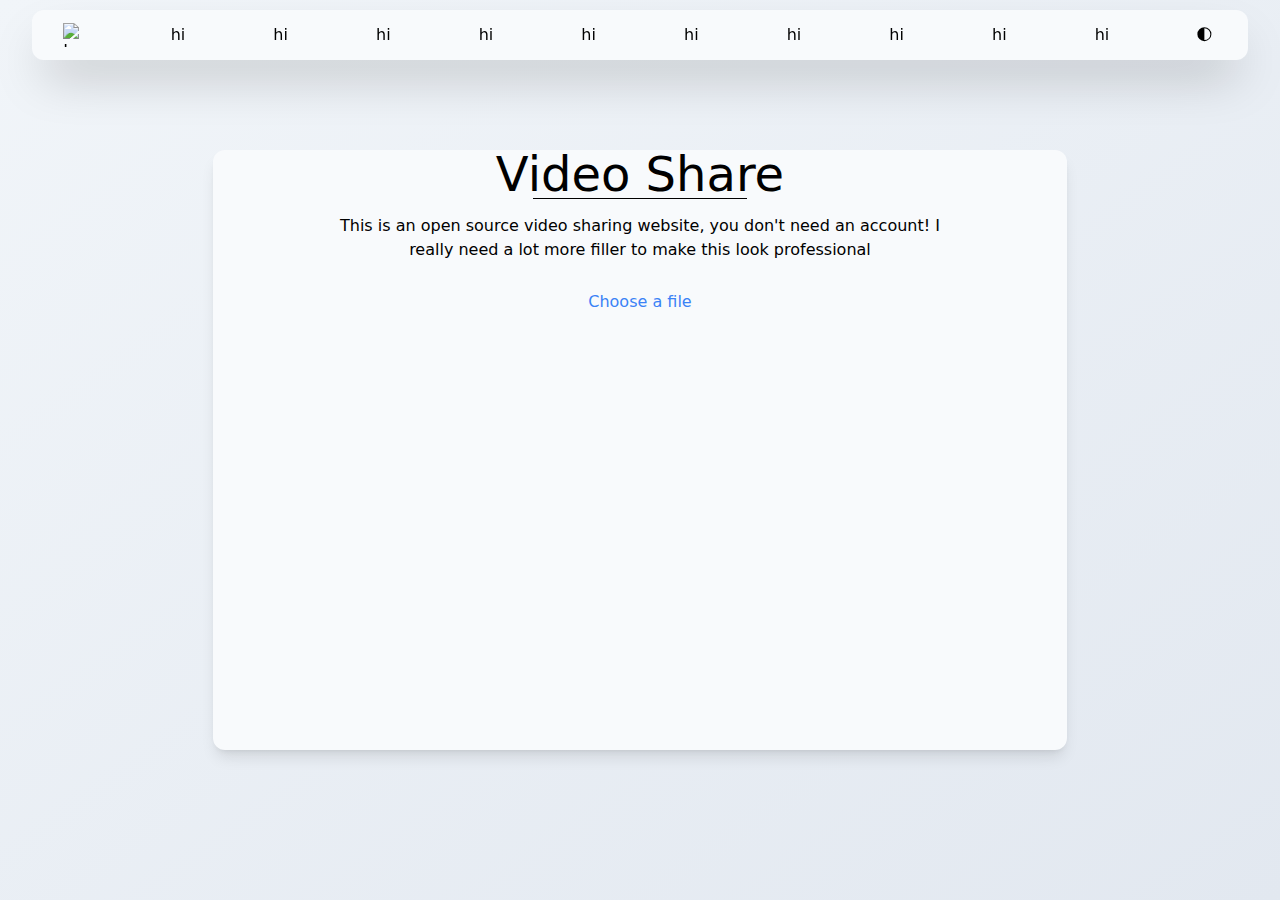
==== index.html @ 6b68424b "can get the file but not working" ====
<!DOCTYPE html>
<html lang="en">
<head>
    <meta charset="UTF-8">
    <meta http-equiv="X-UA-Compatible" content="IE=edge">
    <meta name="viewport" content="width=device-width, initial-scale=1.0">
    <meta property="og:title" content="Video Share">
    <meta property="twitter:title" content="Video Share">
    <meta property="og:description" content="This is an open-source video sharing platform, the code is at https://github.com/AMTitan/video-sharing-website">
    <meta property="twitter:description" content="This is an open-source video sharing platform, the code is at https://github.com/AMTitan/video-sharing-website">
    <meta name="keywords" content="video, free, video share, anonymous">
    <title>Video Share</title>
    <link href="style.css" type="text/css" rel="stylesheet">
    <script src="https://code.jquery.com/jquery-3.6.0.min.js"></script>
</head>
<body class="dark:text-slate-500 dark:shadow-slate-800 overflow-auto" onload="init()">
    <script src="main.js"></script>
    <div class="fixed rounded-xl w-[95%] dark:bg-slate-800 dark:shadow-slate-800 bg-slate-50 min-h-[50px] h-[5%] top-[10px] left-[2.5%] grid gap-4 grid-cols-12 grid-rows-1 items-center text-center z-20 shadow-2xl">
        <div>
            <img src="favicon.ico" alt="Icon" class="w-[24px] h-[24px] object-contain overflow-hidden m-auto">
        </div>
        <div>
            hi
        </div>
        <div>
            hi
        </div>
        <div>
            hi
        </div>
        <div>
            hi
        </div>
        <div>
            hi
        </div>
        <div>
            hi
        </div>
        <div>
            hi
        </div>
        <div>
            hi
        </div>
        <div>
            hi
        </div>
        <div>
            hi
        </div>
        <div onclick="change_dark_mode();" class="cursor-pointer">
            🌓
        </div>
    </div>
    <div class="absolute w-screen h-screen bg-gradient-to-br from-slate-100 to-slate-200 dark:from-[#283548] dark:to-slate-800 top-0 -z-10"></div>
    <div class="absolute rounded-xl w-4/6 dark:bg-slate-800 bg-slate-50 h-4/6 top-[16.666667%] left-[16.666667%] shadow-lg text-center overflow-y-auto">
        <input id="fileInput" type="file" name="file" accept="video/*" class="inputfile"/>
        <div class="text-5xl">Video Share</div>
        <hr class="absolute w-1/4 left-[37.5%]">
        <div class="absolute mt-4 w-3/4 left-[12.5%]">
            This is an open source video sharing website, you don't need an account! I really need a lot more filler to make this look professional
            <br>
            <label id="file" for="fileInput" class="absolute mt-7 text-blue-500 w-[100%] left-0 cursor-pointer">Choose a file</label>
            <div id="uploading" class="mt-7" style="display: none;">
                Uploading your video please wait!
            </div>
            <div id="done" class="mt-7" style="display: none;">
                <a href="" class="text-blue-500 cursor-pointer" id="video_link">Here is your video</a>
            </div>
        </div>
    </div>
</body>
</html>
---- style.css ----
/*! tailwindcss v3.0.2 | MIT License | https://tailwindcss.com*/*,:after,:before{box-sizing:border-box;border:0 solid}:after,:before{--tw-content:""}html{line-height:1.5;-webkit-text-size-adjust:100%;-moz-tab-size:4;-o-tab-size:4;tab-size:4;font-family:ui-sans-serif,system-ui,-apple-system,BlinkMacSystemFont,Segoe UI,Roboto,Helvetica Neue,Arial,Noto Sans,sans-serif,Apple Color Emoji,Segoe UI Emoji,Segoe UI Symbol,Noto Color Emoji}body{margin:0;line-height:inherit}hr{height:0;color:inherit;border-top-width:1px}abbr[title]{-webkit-text-decoration:underline dotted;text-decoration:underline dotted}h1,h2,h3,h4,h5,h6{font-size:inherit;font-weight:inherit}a{color:inherit;text-decoration:inherit}b,strong{font-weight:bolder}code,kbd,pre,samp{font-family:ui-monospace,SFMono-Regular,Menlo,Monaco,Consolas,Liberation Mono,Courier New,monospace;font-size:1em}small{font-size:80%}sub,sup{font-size:75%;line-height:0;position:relative;vertical-align:initial}sub{bottom:-.25em}sup{top:-.5em}table{text-indent:0;border-color:inherit;border-collapse:collapse}button,input,optgroup,select,textarea{font-family:inherit;font-size:100%;line-height:inherit;color:inherit;margin:0;padding:0}button,select{text-transform:none}[type=button],[type=reset],[type=submit],button{-webkit-appearance:button;background-color:initial;background-image:none}:-moz-focusring{outline:auto}:-moz-ui-invalid{box-shadow:none}progress{vertical-align:initial}::-webkit-inner-spin-button,::-webkit-outer-spin-button{height:auto}[type=search]{-webkit-appearance:textfield;outline-offset:-2px}::-webkit-search-decoration{-webkit-appearance:none}::-webkit-file-upload-button{-webkit-appearance:button;font:inherit}summary{display:list-item}blockquote,dd,dl,figure,h1,h2,h3,h4,h5,h6,hr,p,pre{margin:0}fieldset{margin:0}fieldset,legend{padding:0}menu,ol,ul{list-style:none;margin:0;padding:0}textarea{resize:vertical}input::-moz-placeholder,textarea::-moz-placeholder{opacity:1;color:#9ca3af}input:-ms-input-placeholder,textarea:-ms-input-placeholder{opacity:1;color:#9ca3af}input::placeholder,textarea::placeholder{opacity:1;color:#9ca3af}[role=button],button{cursor:pointer}:disabled{cursor:default}audio,canvas,embed,iframe,img,object,svg,video{display:block;vertical-align:middle}img,video{max-width:100%;height:auto}[hidden]{display:none}*,:after,:before{--tw-ring-offset-shadow:0 0 #0000;--tw-ring-shadow:0 0 #0000;--tw-shadow:0 0 #0000;--tw-shadow-colored:0 0 #0000}.fixed{position:fixed}.absolute{position:absolute}.left-1\/4{left:25%}.top-20{top:5rem}.top-\[10px\]{top:10px}.left-\[2\.5\%\]{left:2.5%}.top-0{top:0}.top-\[16\.666667\%\]{top:16.666667%}.left-\[16\.666667\%\]{left:16.666667%}.left-\[37\.5\%\]{left:37.5%}.left-\[12\.5\%\]{left:12.5%}.left-0{left:0}.top-\[2\.5\%\]{top:2.5%}.z-20{z-index:20}.-z-10{z-index:-10}.m-auto{margin:auto}.ml-\[16\.666667\%\]{margin-left:16.666667%}.mt-4{margin-top:1rem}.mt-7{margin-top:1.75rem}.grid{display:grid}.h-screen{height:100vh}.h-\[5\%\]{height:5%}.h-\[24px\]{height:24px}.h-4\/6{height:66.666667%}.h-\[95\%\]{height:95%}.h-\[10\%\]{height:10%}.h-\[90\%\]{height:90%}.min-h-\[50px\]{min-height:50px}.w-screen{width:100vw}.w-1\/2{width:50%}.w-full{width:100%}.w-4\/6{width:66.666667%}.w-\[95\%\]{width:95%}.w-\[24px\]{width:24px}.w-1\/4{width:25%}.w-3\/4{width:75%}.w-\[100\%\]{width:100%}.cursor-pointer{cursor:pointer}.grid-cols-12{grid-template-columns:repeat(12,minmax(0,1fr))}.grid-rows-1{grid-template-rows:repeat(1,minmax(0,1fr))}.items-center{align-items:center}.gap-4{gap:1rem}.overflow-auto{overflow:auto}.overflow-hidden{overflow:hidden}.overflow-y-auto{overflow-y:auto}.rounded-lg{border-radius:.5rem}.rounded-xl{border-radius:.75rem}.rounded-b-lg{border-bottom-right-radius:.5rem;border-bottom-left-radius:.5rem}.bg-slate-50{--tw-bg-opacity:1;background-color:rgb(248 250 252/var(--tw-bg-opacity))}.bg-gradient-to-br{background-image:linear-gradient(to bottom right,var(--tw-gradient-stops))}.from-slate-100{--tw-gradient-from:#f1f5f9;--tw-gradient-stops:var(--tw-gradient-from),var(--tw-gradient-to,rgba(241,245,249,0))}.to-slate-200{--tw-gradient-to:#e2e8f0}.object-contain{-o-object-fit:contain;object-fit:contain}.text-center{text-align:center}.text-7xl{font-size:4.5rem;line-height:1}.text-xl{font-size:1.25rem;line-height:1.75rem}.text-5xl{font-size:3rem;line-height:1}.font-bold{font-weight:700}.text-blue-500{--tw-text-opacity:1;color:rgb(59 130 246/var(--tw-text-opacity))}.shadow-lg{--tw-shadow:0 10px 15px -3px rgba(0,0,0,.1),0 4px 6px -4px rgba(0,0,0,.1);--tw-shadow-colored:0 10px 15px -3px var(--tw-shadow-color),0 4px 6px -4px var(--tw-shadow-color)}.shadow-2xl,.shadow-lg{box-shadow:var(--tw-ring-offset-shadow,0 0 #0000),var(--tw-ring-shadow,0 0 #0000),var(--tw-shadow)}.shadow-2xl{--tw-shadow:0 25px 50px -12px rgba(0,0,0,.25);--tw-shadow-colored:0 25px 50px -12px var(--tw-shadow-color)}.inputfile{width:.1px;height:.1px;opacity:0;overflow:hidden;position:absolute;z-index:-1}.dark .dark\:bg-slate-800{--tw-bg-opacity:1;background-color:rgb(30 41 59/var(--tw-bg-opacity))}.dark .dark\:from-\[\#283548\]{--tw-gradient-from:#283548;--tw-gradient-stops:var(--tw-gradient-from),var(--tw-gradient-to,rgba(40,53,72,0))}.dark .dark\:to-slate-800{--tw-gradient-to:#1e293b}.dark .dark\:text-slate-500{--tw-text-opacity:1;color:rgb(100 116 139/var(--tw-text-opacity))}.dark .dark\:shadow-slate-800{--tw-shadow-color:#1e293b;--tw-shadow:var(--tw-shadow-colored)}
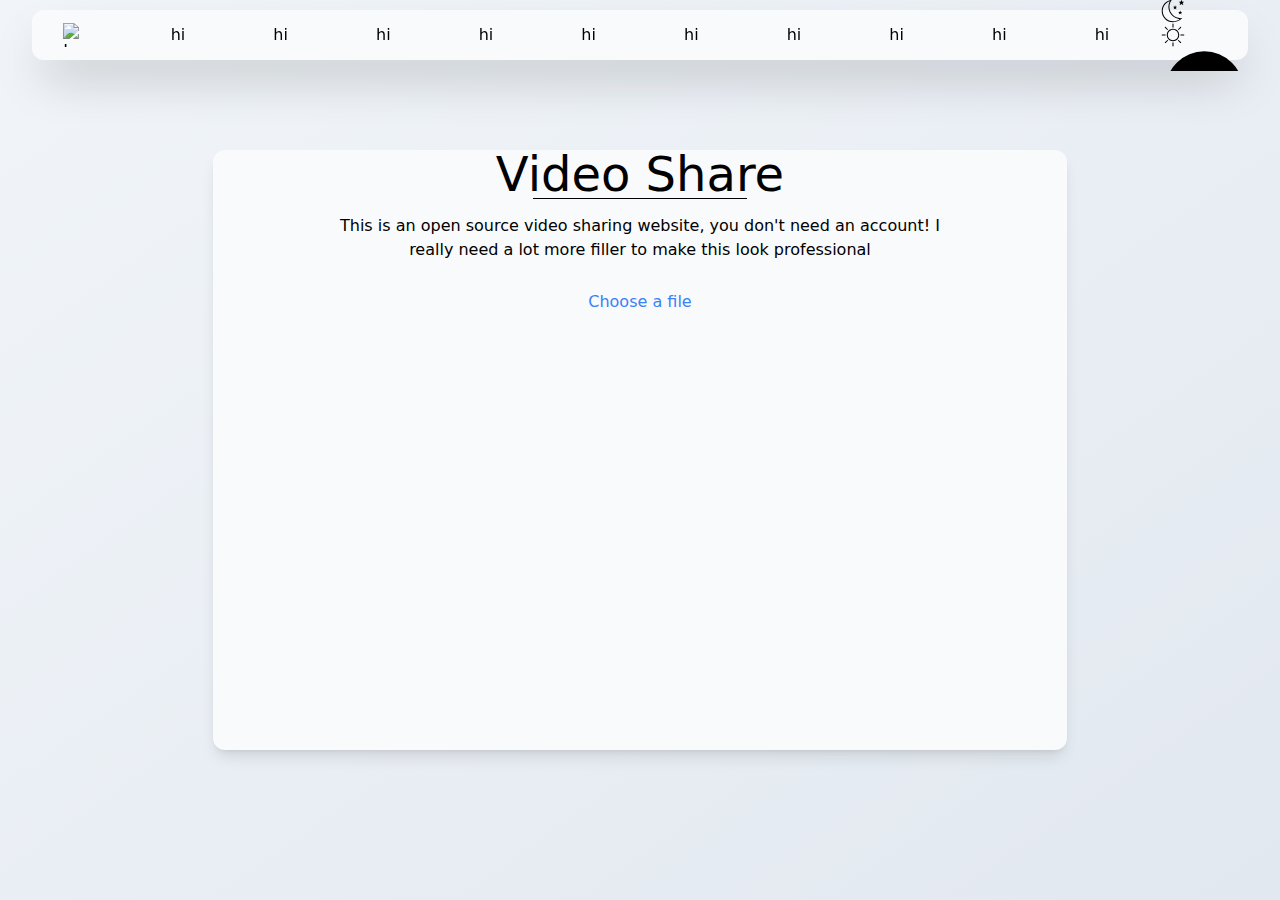
==== commit d3df3a39: "new metatags" ====
--- a/index.html
+++ b/index.html
@@ -6,8 +6,13 @@
     <meta name="viewport" content="width=device-width, initial-scale=1.0">
     <meta property="og:title" content="Video Share">
     <meta property="twitter:title" content="Video Share">
-    <meta property="og:description" content="This is an open-source video sharing platform, the code is at https://github.com/AMTitan/video-sharing-website">
+    <meta property="description" content="This is an open-source video sharing platform, the code is at https://github.com/AMTitan/video-sharing-website">
     <meta property="twitter:description" content="This is an open-source video sharing platform, the code is at https://github.com/AMTitan/video-sharing-website">
+    <meta property="og:type" content="website" />
+    <meta property="og:locale" content="en_US">
+    <meta property="og:site_name" content="Video Stream">
+    <meta property="og:rich_attachment" content="true">
+    <meta name="robots" content="index">
     <meta name="keywords" content="video, free, video share, anonymous">
     <title>Video Share</title>
     <link href="style.css" type="text/css" rel="stylesheet">
@@ -49,21 +54,25 @@
         <div>
             hi
         </div>
-        <div onclick="change_dark_mode();" class="cursor-pointer">
-            🌓
+        <div class="flex">
+            <div class="moon w-[24px] h-[24px] fill-slate-600 hidden dark:block"><svg class="svg-icon" viewBox="0 0 20 20"><path class="w-full h-full" d="M10.544,8.717l1.166-0.855l1.166,0.855l-0.467-1.399l1.012-0.778h-1.244L11.71,5.297l-0.466,1.244H10l1.011,0.778L10.544,8.717z M15.986,9.572l-0.467,1.244h-1.244l1.011,0.777l-0.467,1.4l1.167-0.855l1.165,0.855l-0.466-1.4l1.011-0.777h-1.244L15.986,9.572z M7.007,6.552c0-2.259,0.795-4.33,2.117-5.955C4.34,1.042,0.594,5.07,0.594,9.98c0,5.207,4.211,9.426,9.406,9.426c2.94,0,5.972-1.354,7.696-3.472c-0.289,0.026-0.987,0.044-1.283,0.044C11.219,15.979,7.007,11.759,7.007,6.552 M10,18.55c-4.715,0-8.551-3.845-8.551-8.57c0-3.783,2.407-6.999,5.842-8.131C6.549,3.295,6.152,4.911,6.152,6.552c0,5.368,4.125,9.788,9.365,10.245C13.972,17.893,11.973,18.55,10,18.55 M19.406,2.304h-1.71l-0.642-1.71l-0.642,1.71h-1.71l1.39,1.069l-0.642,1.924l1.604-1.176l1.604,1.176l-0.642-1.924L19.406,2.304z"></path></svg></div>
+            <div class="sun w-[24px] h-[24px] fill-slate-600 dark:hidden block"><svg class="svg-icon" viewBox="0 0 20 20"><path class="w-full h-full" d="M5.114,5.726c0.169,0.168,0.442,0.168,0.611,0c0.168-0.169,0.168-0.442,0-0.61L3.893,3.282c-0.168-0.168-0.442-0.168-0.61,0c-0.169,0.169-0.169,0.442,0,0.611L5.114,5.726z M3.955,10c0-0.239-0.193-0.432-0.432-0.432H0.932C0.693,9.568,0.5,9.761,0.5,10s0.193,0.432,0.432,0.432h2.591C3.761,10.432,3.955,10.239,3.955,10 M10,3.955c0.238,0,0.432-0.193,0.432-0.432v-2.59C10.432,0.693,10.238,0.5,10,0.5S9.568,0.693,9.568,0.932v2.59C9.568,3.762,9.762,3.955,10,3.955 M14.886,5.726l1.832-1.833c0.169-0.168,0.169-0.442,0-0.611c-0.169-0.168-0.442-0.168-0.61,0l-1.833,1.833c-0.169,0.168-0.169,0.441,0,0.61C14.443,5.894,14.717,5.894,14.886,5.726 M5.114,14.274l-1.832,1.833c-0.169,0.168-0.169,0.441,0,0.61c0.168,0.169,0.442,0.169,0.61,0l1.833-1.832c0.168-0.169,0.168-0.442,0-0.611C5.557,14.106,5.283,14.106,5.114,14.274 M19.068,9.568h-2.591c-0.238,0-0.433,0.193-0.433,0.432s0.194,0.432,0.433,0.432h2.591c0.238,0,0.432-0.193,0.432-0.432S19.307,9.568,19.068,9.568 M14.886,14.274c-0.169-0.168-0.442-0.168-0.611,0c-0.169,0.169-0.169,0.442,0,0.611l1.833,1.832c0.168,0.169,0.441,0.169,0.61,0s0.169-0.442,0-0.61L14.886,14.274z M10,4.818c-2.861,0-5.182,2.32-5.182,5.182c0,2.862,2.321,5.182,5.182,5.182s5.182-2.319,5.182-5.182C15.182,7.139,12.861,4.818,10,4.818M10,14.318c-2.385,0-4.318-1.934-4.318-4.318c0-2.385,1.933-4.318,4.318-4.318c2.386,0,4.318,1.933,4.318,4.318C14.318,12.385,12.386,14.318,10,14.318 M10,16.045c-0.238,0-0.432,0.193-0.432,0.433v2.591c0,0.238,0.194,0.432,0.432,0.432s0.432-0.193,0.432-0.432v-2.591C10.432,16.238,10.238,16.045,10,16.045"></path></svg></div>
+            <div onclick="change_dark_mode();" class="flex cursor-pointer w-[48px] h-[24px] object-contain overflow-hidden ml-4 border-2 border-slate-600 rounded-full">
+                <div class="circle-2 w-1/3 ml-1 dark:ml-[28px] h-3/4 mt-[6.25%] fill-slate-600"> <svg  viewBox="0 0 20 20"><circle cx="10" cy="10" r="9" /></svg> </div>
+            </div>
         </div>
     </div>
     <div class="absolute w-screen h-screen bg-gradient-to-br from-slate-100 to-slate-200 dark:from-[#283548] dark:to-slate-800 top-0 -z-10"></div>
     <div class="absolute rounded-xl w-4/6 dark:bg-slate-800 bg-slate-50 h-4/6 top-[16.666667%] left-[16.666667%] shadow-lg text-center overflow-y-auto">
         <input id="fileInput" type="file" name="file" accept="video/*" class="inputfile"/>
         <div class="text-5xl">Video Share</div>
-        <hr class="absolute w-1/4 left-[37.5%]">
+        <hr class="absolute w-1/4 left-[37.5%] slate">
         <div class="absolute mt-4 w-3/4 left-[12.5%]">
             This is an open source video sharing website, you don't need an account! I really need a lot more filler to make this look professional
             <br>
             <label id="file" for="fileInput" class="absolute mt-7 text-blue-500 w-[100%] left-0 cursor-pointer">Choose a file</label>
             <div id="uploading" class="mt-7" style="display: none;">
-                Uploading your video please wait!
+                Uploading your video please wait! (0%)
             </div>
             <div id="done" class="mt-7" style="display: none;">
                 <a href="" class="text-blue-500 cursor-pointer" id="video_link">Here is your video</a>
